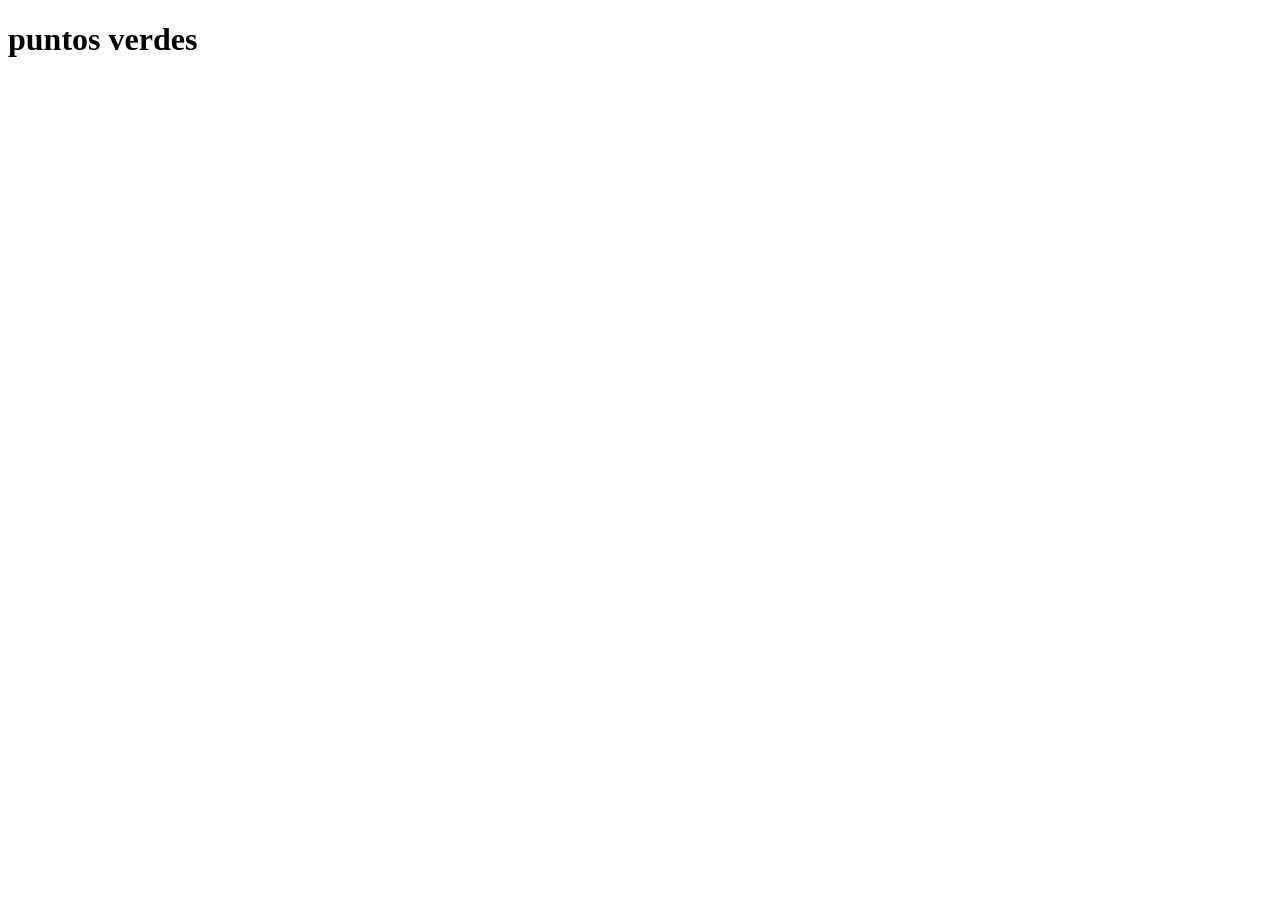
==== verdes.html @ e2131075 "cambios" ====
<!DOCTYPE html>
<html lang="es">
<head>
    <meta charset="UTF-8">
    <meta name="viewport" content="width=device-width, initial-scale=1.0">
    <title>Document</title>
</head>
<body>
    <h1>puntos verdes</h1>
</body>
</html>
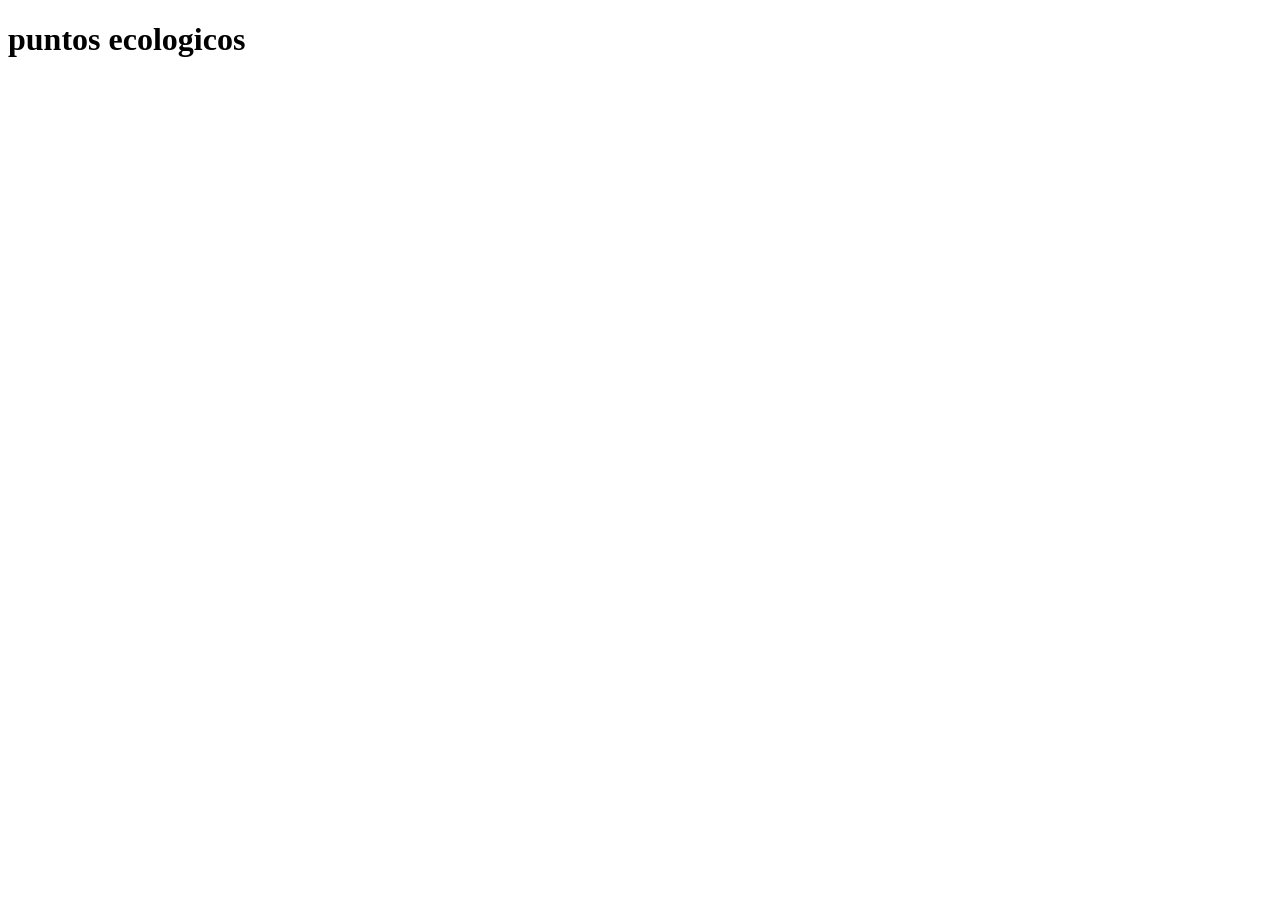
==== commit ef34ec68: "cambio" ====
--- a/verdes.html
+++ b/verdes.html
@@ -6,6 +6,6 @@
     <title>Document</title>
 </head>
 <body>
-    <h1>puntos verdes</h1>
+    <h1>puntos ecologicos</h1>
 </body>
 </html>
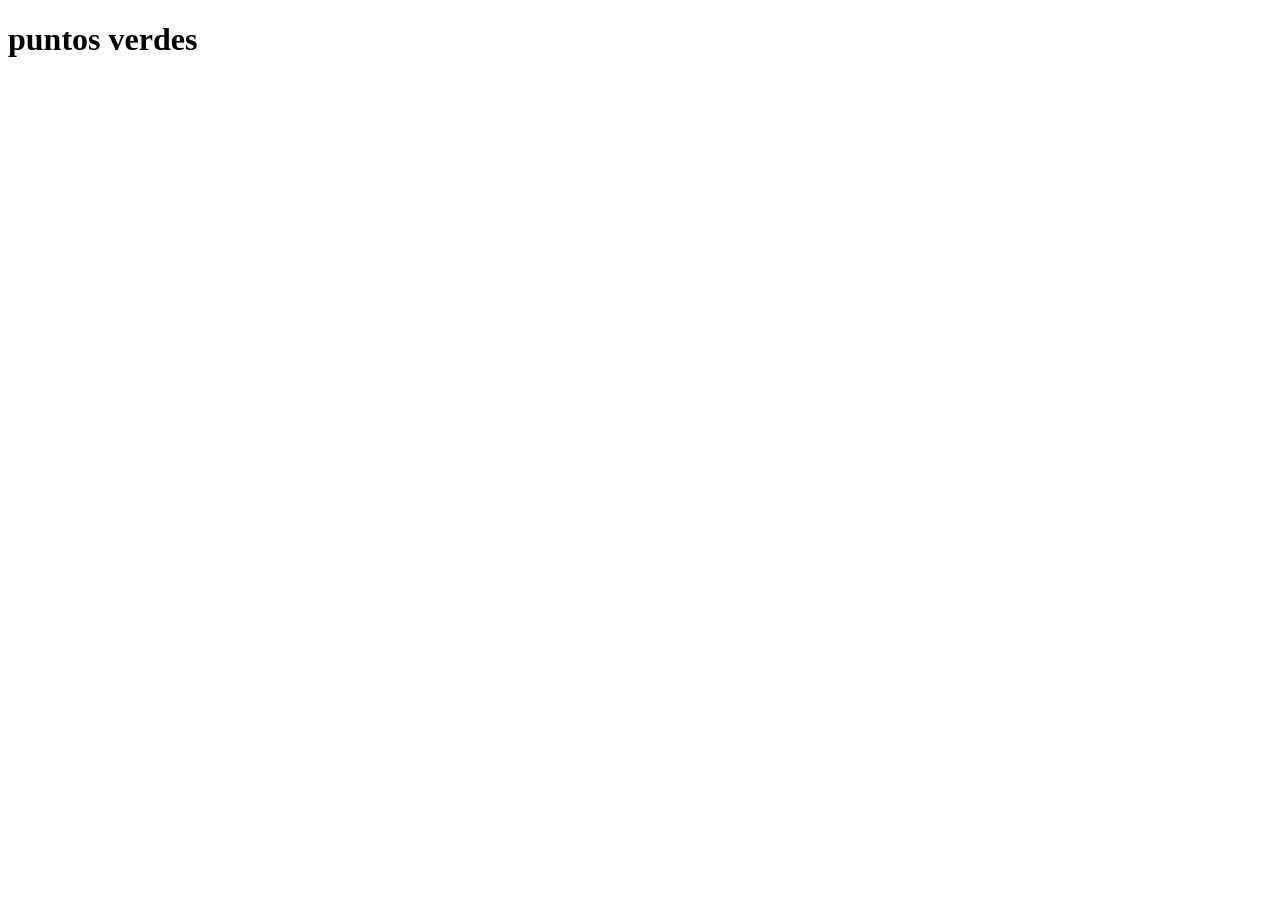
==== commit 2751d86e: "cambios" ====
--- a/verdes.html
+++ b/verdes.html
@@ -1,11 +1,11 @@
-<!DOCTYPE html>
-<html lang="es">
-<head>
-    <meta charset="UTF-8">
-    <meta name="viewport" content="width=device-width, initial-scale=1.0">
-    <title>Document</title>
-</head>
-<body>
-    <h1>puntos ecologicos</h1>
-</body>
+<!DOCTYPE html>
+<html lang="es">
+<head>
+    <meta charset="UTF-8">
+    <meta name="viewport" content="width=device-width, initial-scale=1.0">
+    <title>Document</title>
+</head>
+<body>
+    <h1>puntos verdes</h1>
+</body>
 </html>
